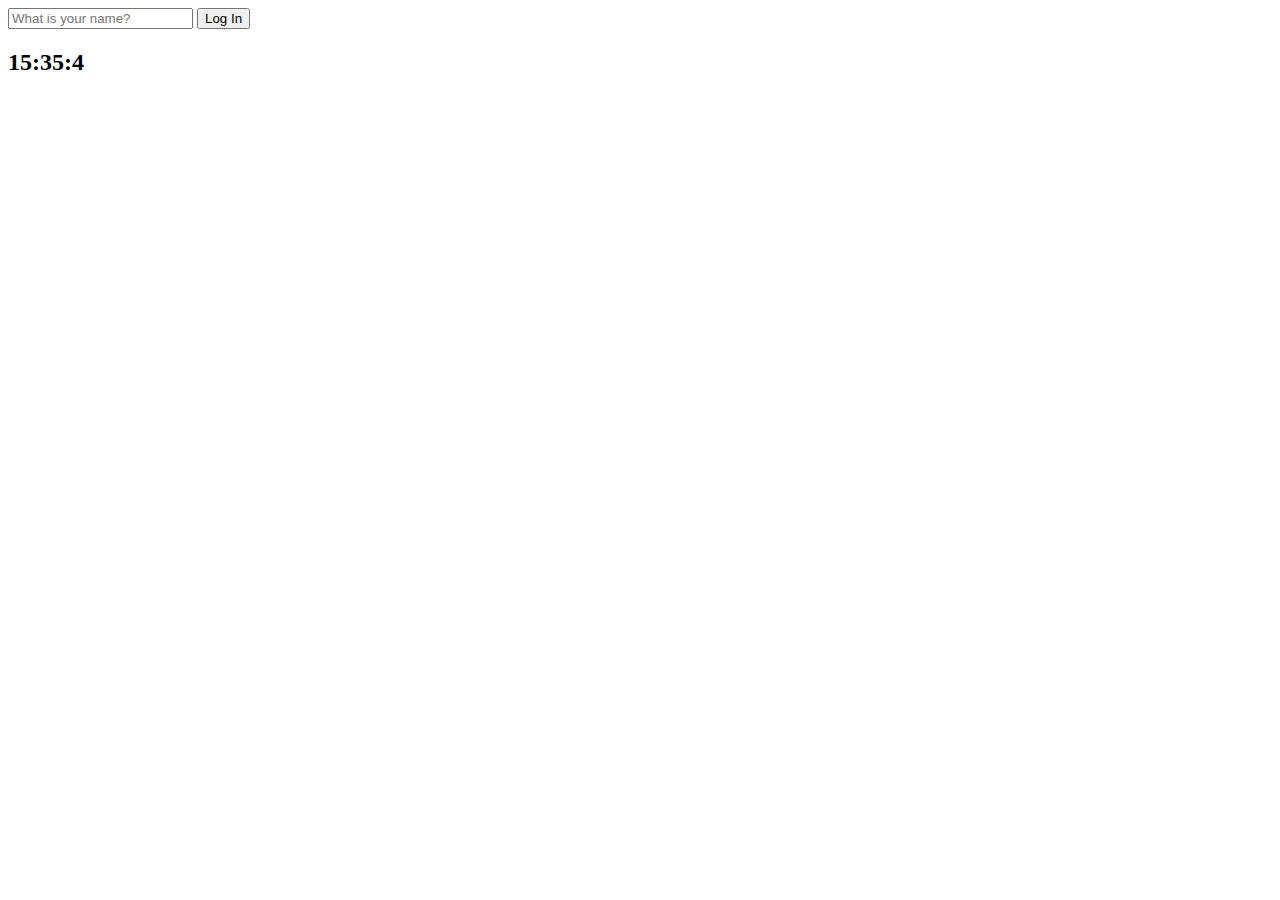
==== index.html @ 3b471b14 "make Clock2" ====
<!DOCTYPE html>
<html lang="en">
<head>
    <meta charset="UTF-8">
    <meta name="viewport" content="width=device-width, initial-scale=1.0">
    <link rel="stylesheet", href="css/style.css" />
    <title>Momentum App</title>
</head>
<body>
    <!--form의 기본 동작은 submit-->
    <form class='hidden' id="login-form" >
        <input
            required
            maxlength="15"
            type='text' 
            placeholder="What is your name?" 
            /> 
        <!-- <input type='submit' value="Log In" /> -->
        <!--input의 유효성을 검사하기 위해서는 form 태그 안에 들어가 있어야 함-->
        <!--input안의 button을 누르거나  ssstype이 submit인 input을 클릭하면 form이 자동으로 submit(refresh)-->
        <button>Log In</button>
    </form>
    <h2 id='clock'>00:00:00</h2>
    <h1 id='greeting' class="hidden"></h1> <!--h1 안에 텍스트를 넣어야만 hidden 사라짐-->
    <script src='js/greetings.js'></script>
    <script src="js/clock.js"></script>
</body>
</html>
---- css/style.css ----
.hidden{
    display: none;
}
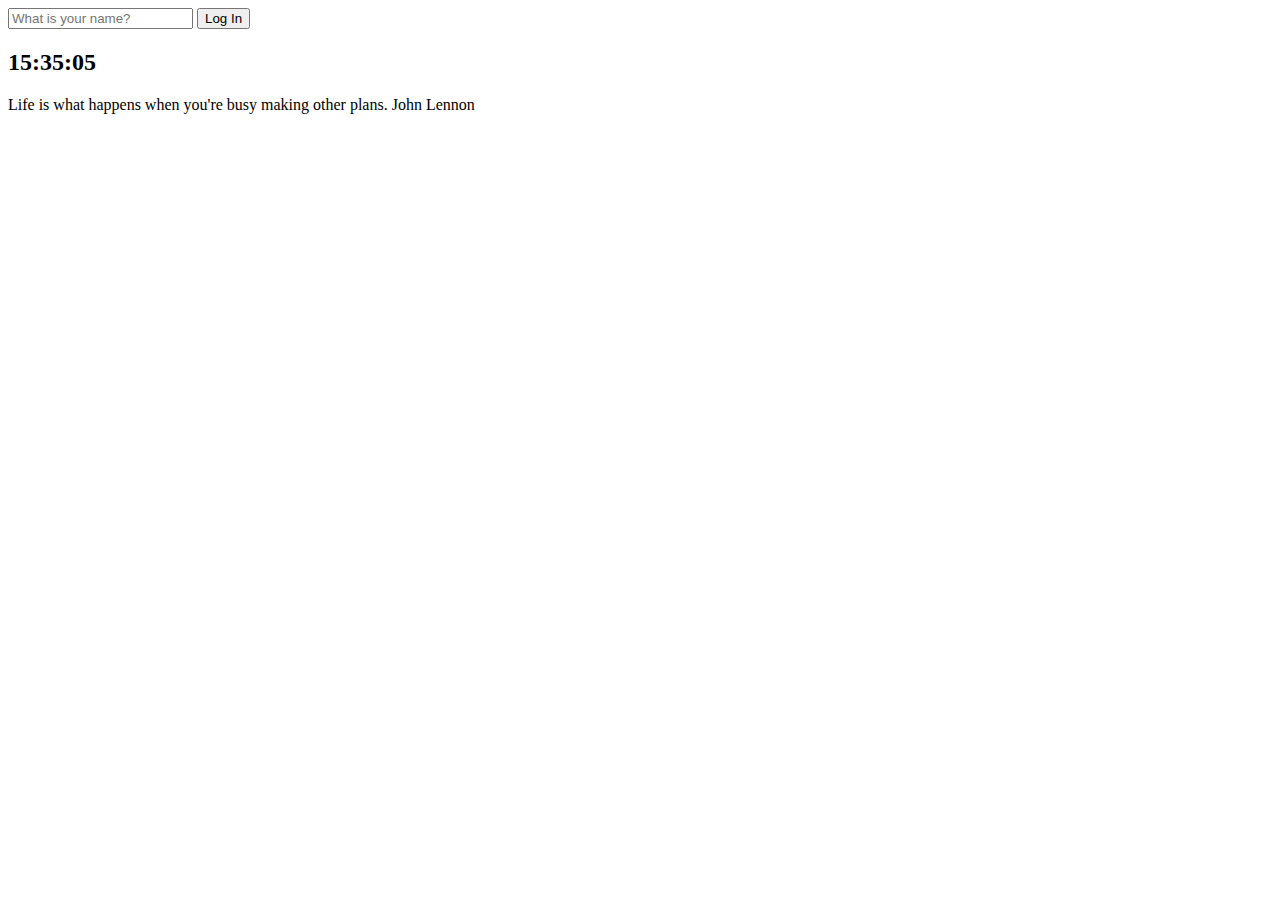
==== commit 1eb19d64: "random quote" ====
--- a/index.html
+++ b/index.html
@@ -22,7 +22,12 @@
     </form>
     <h2 id='clock'>00:00:00</h2>
     <h1 id='greeting' class="hidden"></h1> <!--h1 안에 텍스트를 넣어야만 hidden 사라짐-->
+    <div id='quote'>
+        <span></span> <!--명언-->
+        <span></span> <!--작가-->
+    </div>
     <script src='js/greetings.js'></script>
     <script src="js/clock.js"></script>
+    <script src='js/quotes.js'></script>
 </body>
 </html>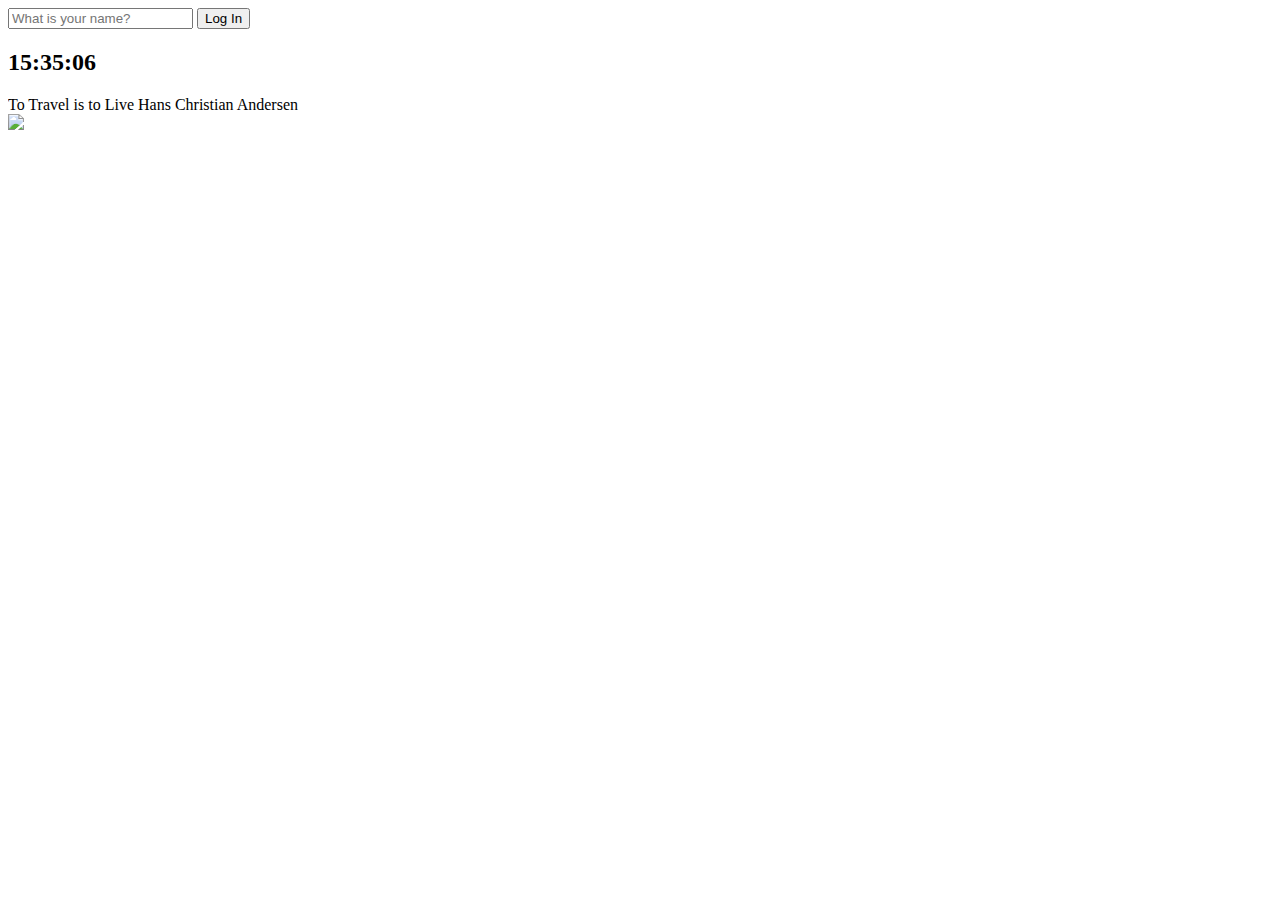
==== commit 198a38ce: "random background" ====
--- a/index.html
+++ b/index.html
@@ -29,5 +29,6 @@
     <script src='js/greetings.js'></script>
     <script src="js/clock.js"></script>
     <script src='js/quotes.js'></script>
+    <script src='js/background.js'></script>
 </body>
 </html>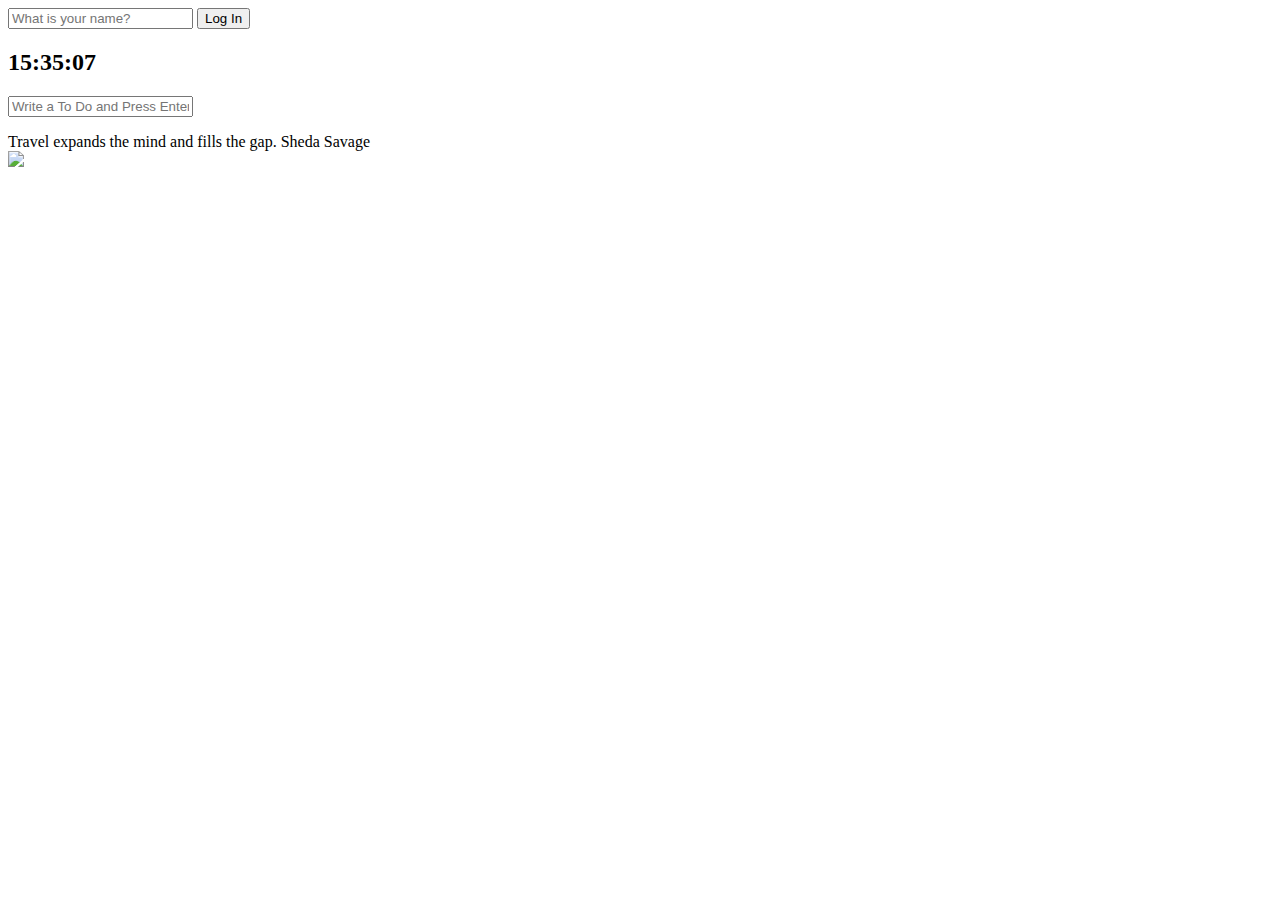
==== commit e90b1d42: "#7.0 make todo list setup" ====
--- a/index.html
+++ b/index.html
@@ -22,6 +22,10 @@
     </form>
     <h2 id='clock'>00:00:00</h2>
     <h1 id='greeting' class="hidden"></h1> <!--h1 안에 텍스트를 넣어야만 hidden 사라짐-->
+    <form id='todo-form'>
+        <input type='text' placeholder="Write a To Do and Press Enter" required>
+    </form>
+    <ul id="todo-list"></ul> <!--javascript로 추가할 것-->
     <div id='quote'>
         <span></span> <!--명언-->
         <span></span> <!--작가-->
@@ -30,5 +34,6 @@
     <script src="js/clock.js"></script>
     <script src='js/quotes.js'></script>
     <script src='js/background.js'></script>
+    <script src='js/todo.js'></script>
 </body>
 </html>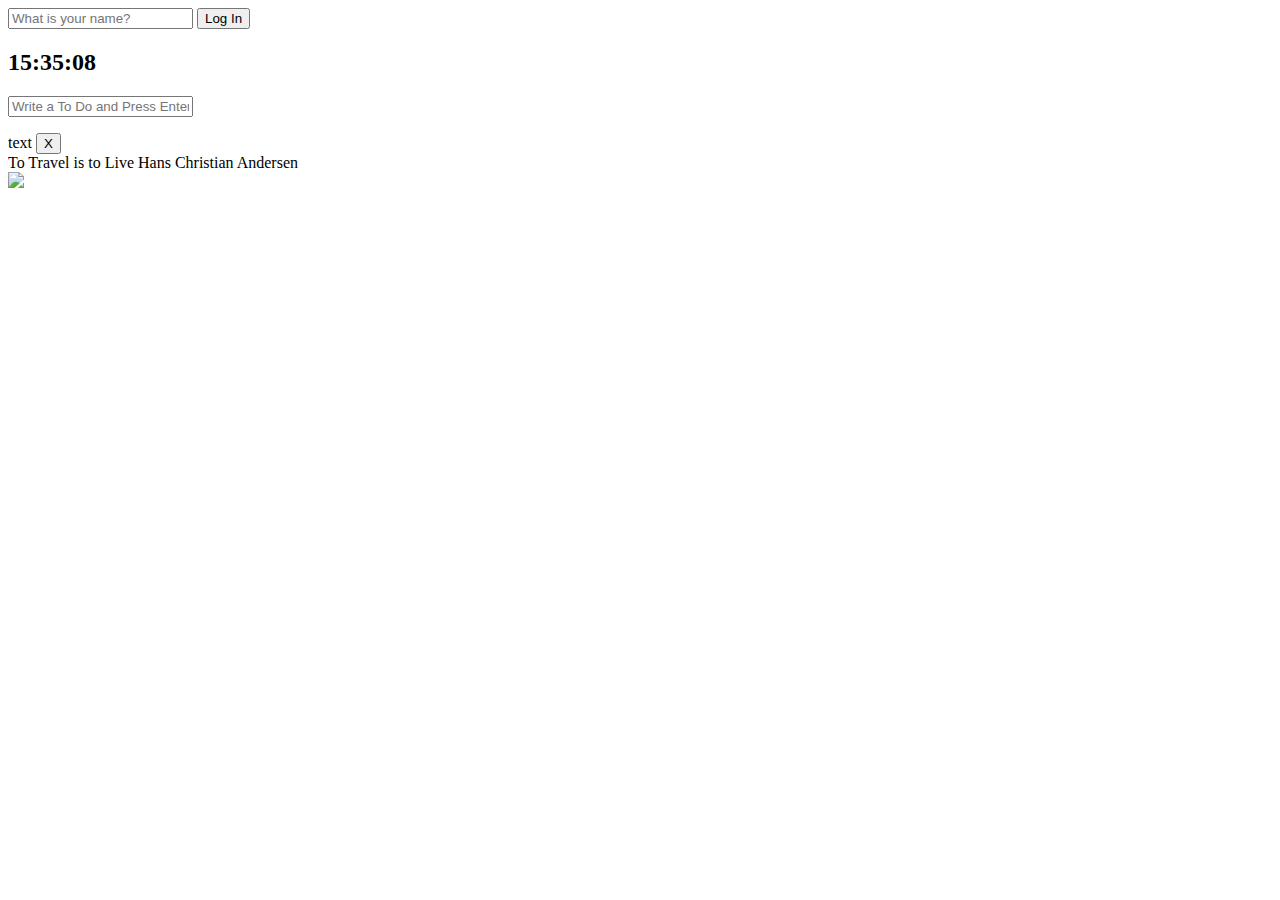
==== commit 12ce37c7: "#7.2 delete todo" ====
--- a/index.html
+++ b/index.html
@@ -26,6 +26,10 @@
         <input type='text' placeholder="Write a To Do and Press Enter" required>
     </form>
     <ul id="todo-list"></ul> <!--javascript로 추가할 것-->
+        <li>
+            <span>text</span>
+            <button>X</button>
+        </li>
     <div id='quote'>
         <span></span> <!--명언-->
         <span></span> <!--작가-->
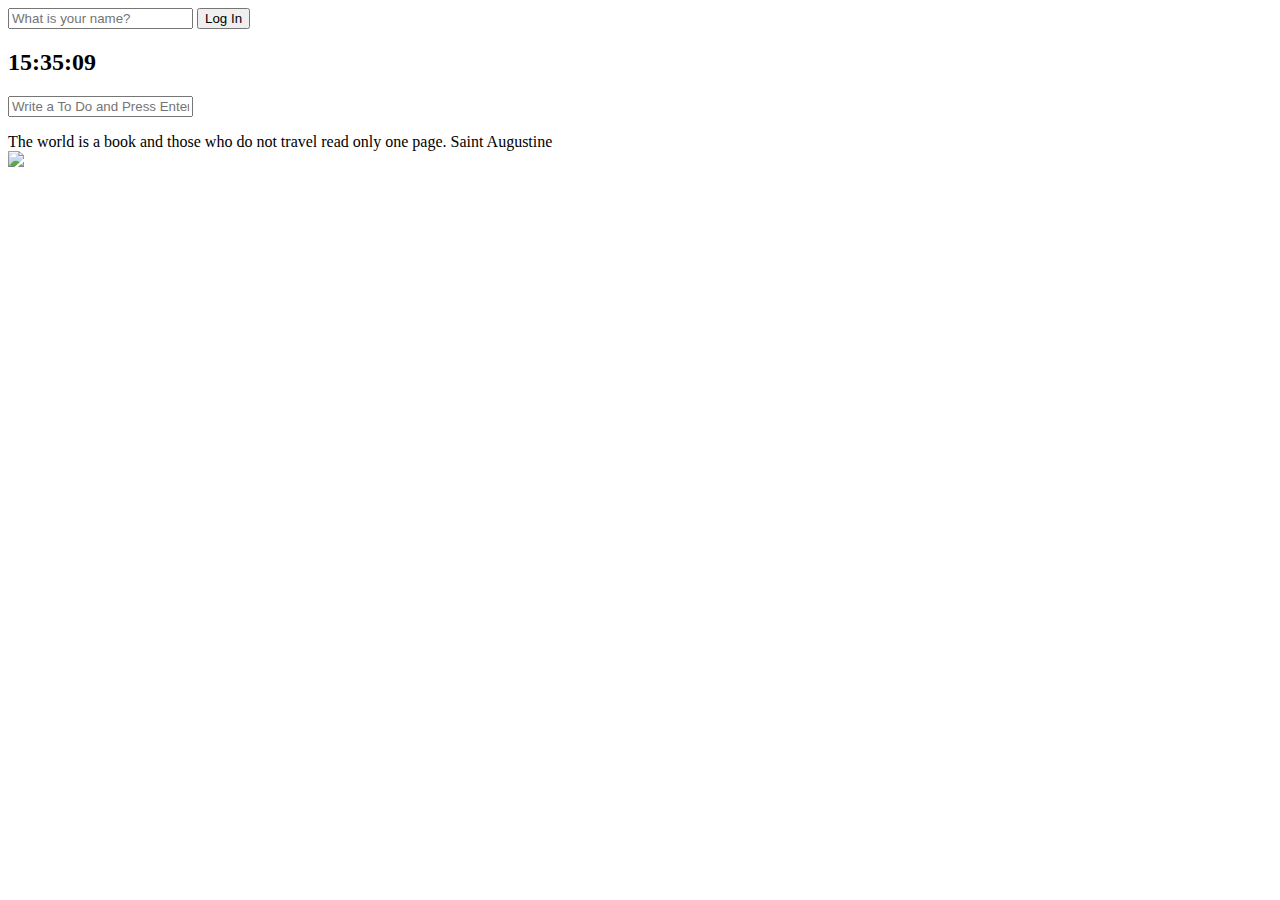
==== commit 035488ff: "#7.3 savingTodos" ====
--- a/index.html
+++ b/index.html
@@ -26,10 +26,10 @@
         <input type='text' placeholder="Write a To Do and Press Enter" required>
     </form>
     <ul id="todo-list"></ul> <!--javascript로 추가할 것-->
-        <li>
+        <!-- <li>
             <span>text</span>
             <button>X</button>
-        </li>
+        </li> -->
     <div id='quote'>
         <span></span> <!--명언-->
         <span></span> <!--작가-->
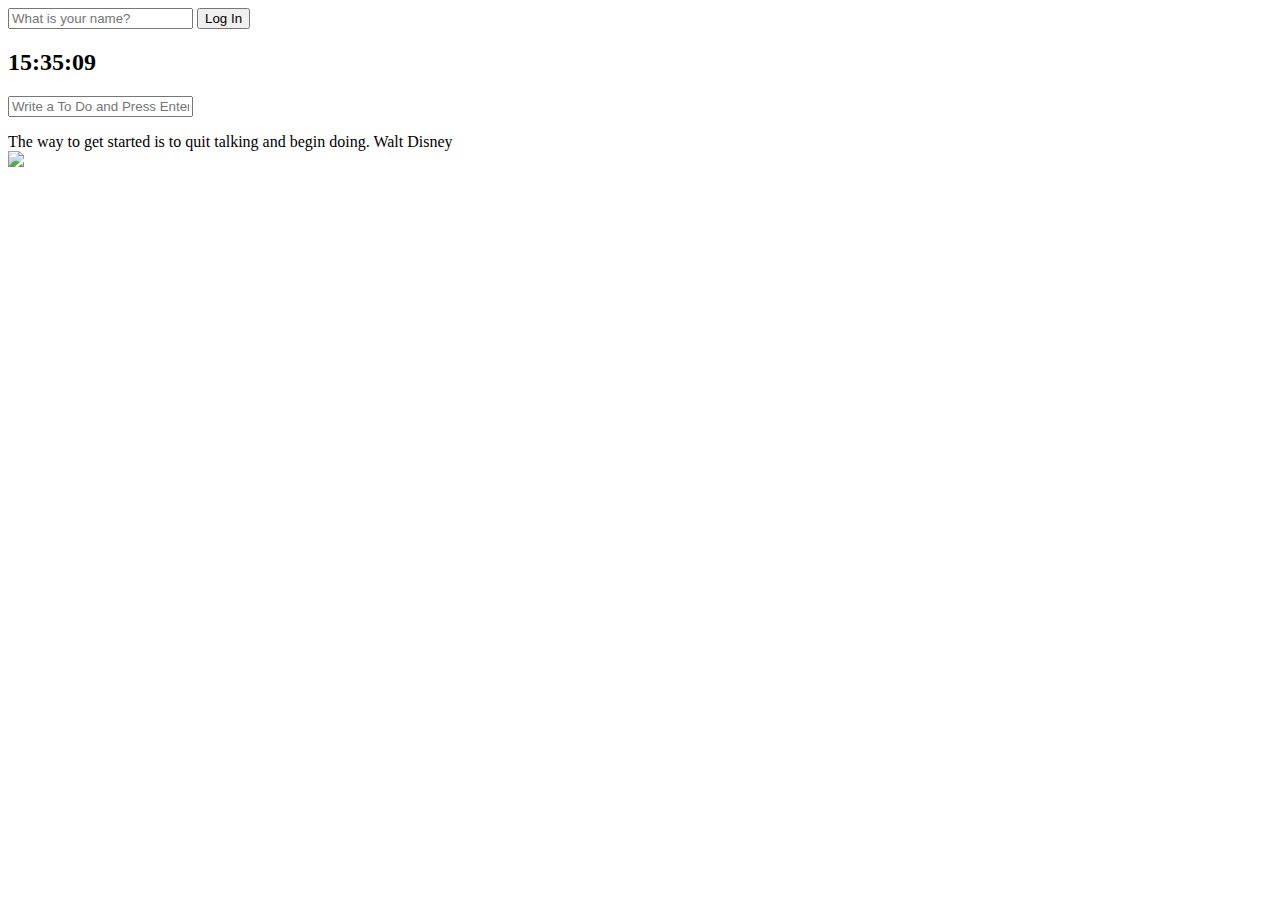
==== commit 5e4440c3: "get weather, position" ====
--- a/index.html
+++ b/index.html
@@ -39,5 +39,6 @@
     <script src='js/quotes.js'></script>
     <script src='js/background.js'></script>
     <script src='js/todo.js'></script>
+    <script src="js/weather.js"></script>
 </body>
 </html>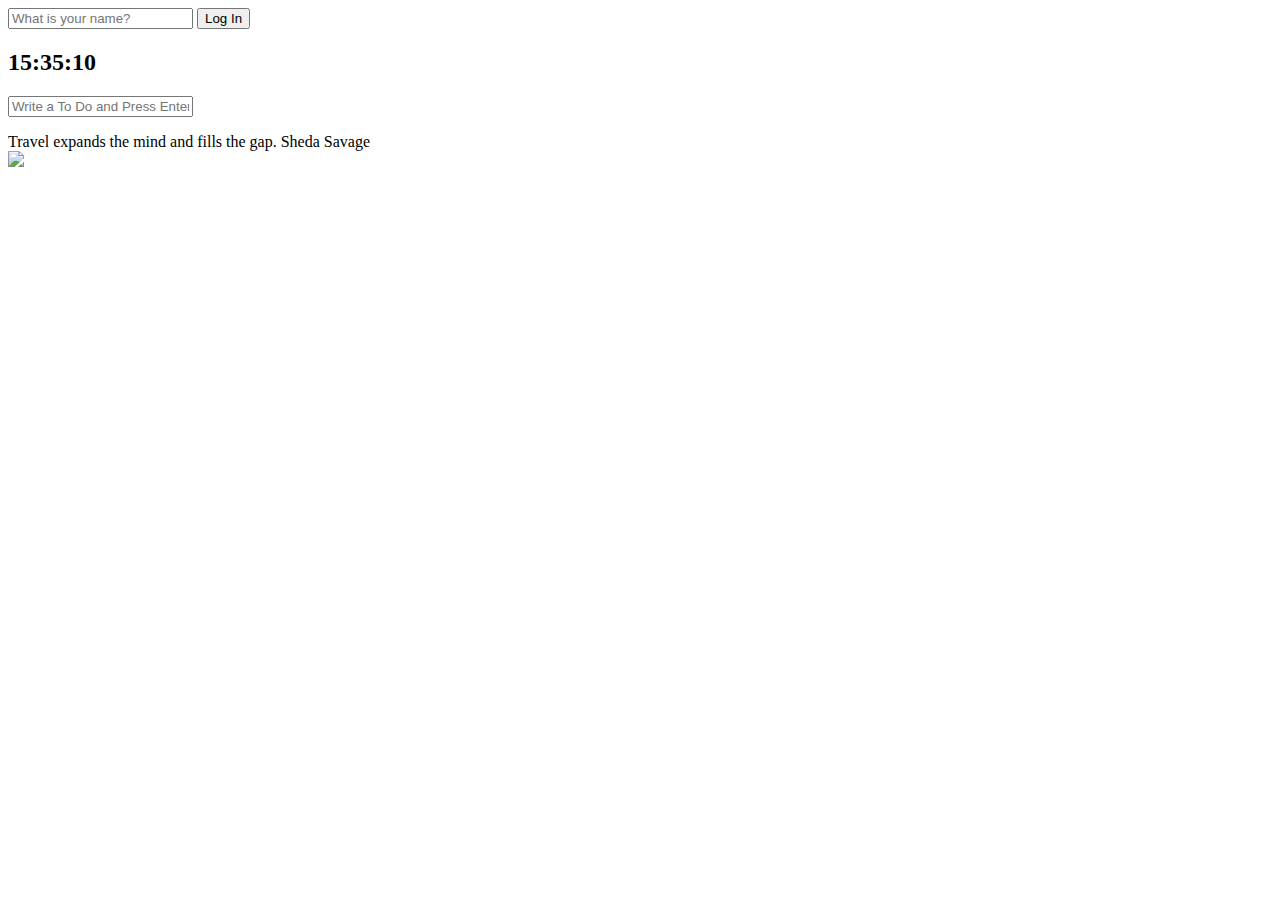
==== commit e96a9cba: "use weatherAPI" ====
--- a/index.html
+++ b/index.html
@@ -34,6 +34,10 @@
         <span></span> <!--명언-->
         <span></span> <!--작가-->
     </div>
+    <div id="weather">
+        <span></span>
+        <span></span>
+    </div>
     <script src='js/greetings.js'></script>
     <script src="js/clock.js"></script>
     <script src='js/quotes.js'></script>
